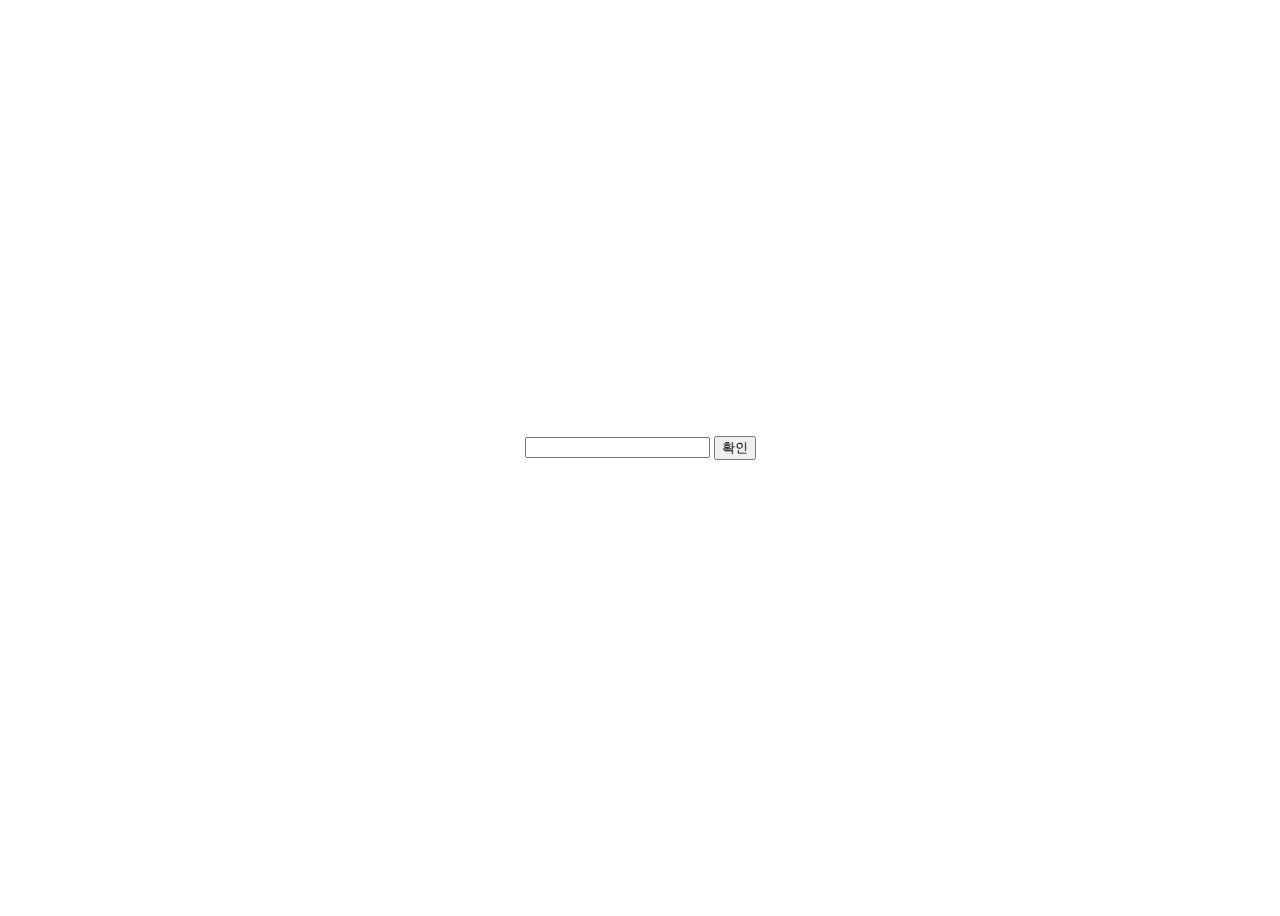
==== 야구게임/야구게임/baseball.html @ 244c722d "다시 코드짠 야구게임" ====
<!DOCTYPE html>
<html lang="en">
<head>
    <meta charset="UTF-8">
    <meta http-equiv="X-UA-Compatible" content="IE=edge">
    <meta name="viewport" content="width=device-width, initial-scale=1.0">
    <title>Document</title>
    <style>
        body{
            display: flex;
            flex-direction: column;
            justify-content: center;
            align-items: center;
            height: 100vh;
        }
        #form{
            margin-bottom: 10px;
        }
        .logs{
            margin-top: 10px;
        }
    </style>
</head>
<body>
    <form id="form">
        <input type="text" class="input">
        <button class="form_button">확인</button>
    </form>
    <div class="logs"></div>
    <script src="./test1.js"></script>
</body>
</html>
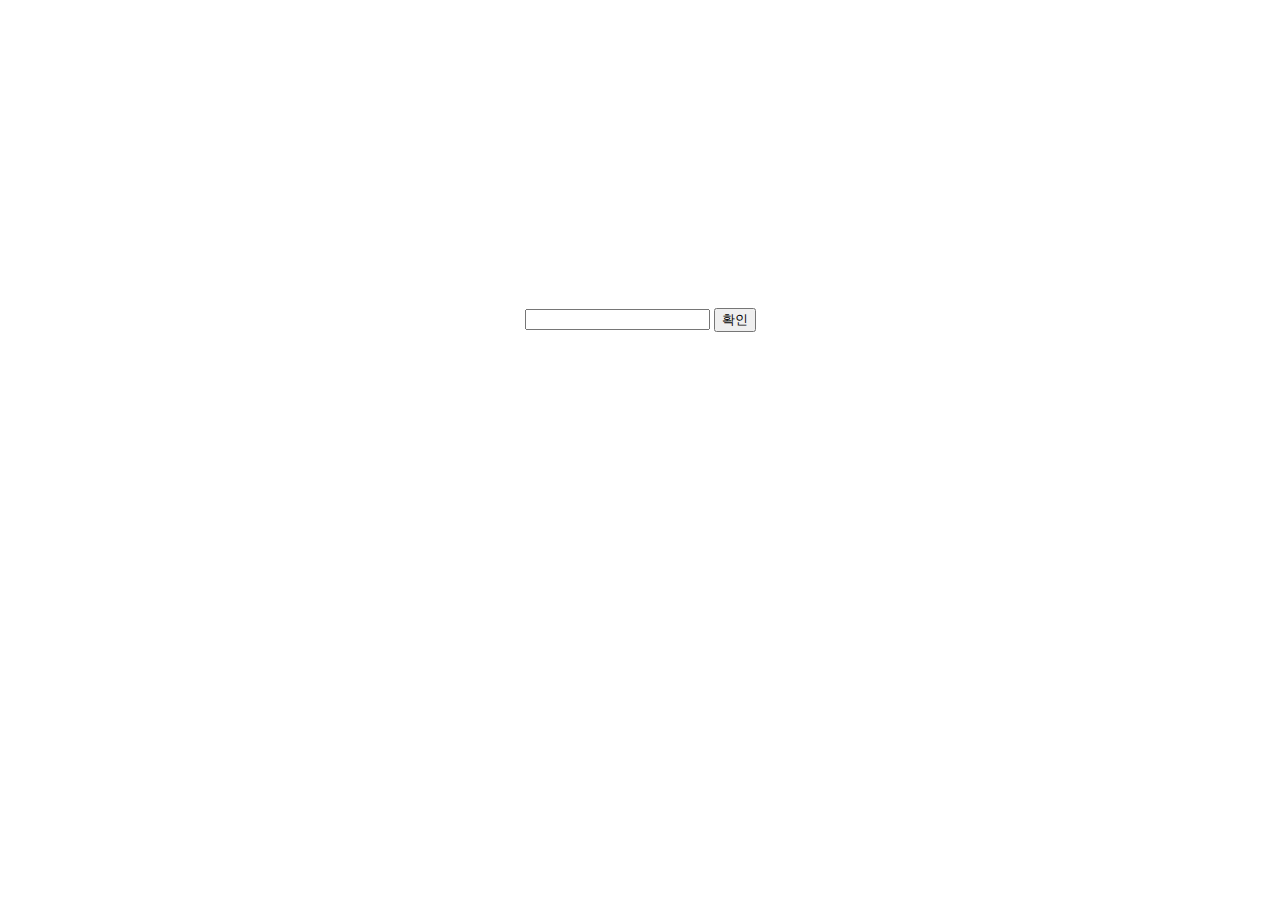
==== commit 6fd50328: "야구게임 최종 버전" ====
--- a/야구게임/야구게임/baseball.html
+++ b/야구게임/야구게임/baseball.html
@@ -9,14 +9,15 @@
         body{
             display: flex;
             flex-direction: column;
-            justify-content: center;
             align-items: center;
             height: 100vh;
         }
         #form{
+            margin-top: 300px;
             margin-bottom: 10px;
         }
         .logs{
+            width: 210px;
             margin-top: 10px;
         }
     </style>
@@ -27,6 +28,6 @@
         <button class="form_button">확인</button>
     </form>
     <div class="logs"></div>
-    <script src="./test1.js"></script>
+    <script src="./baseball.js"></script>
 </body>
 </html>